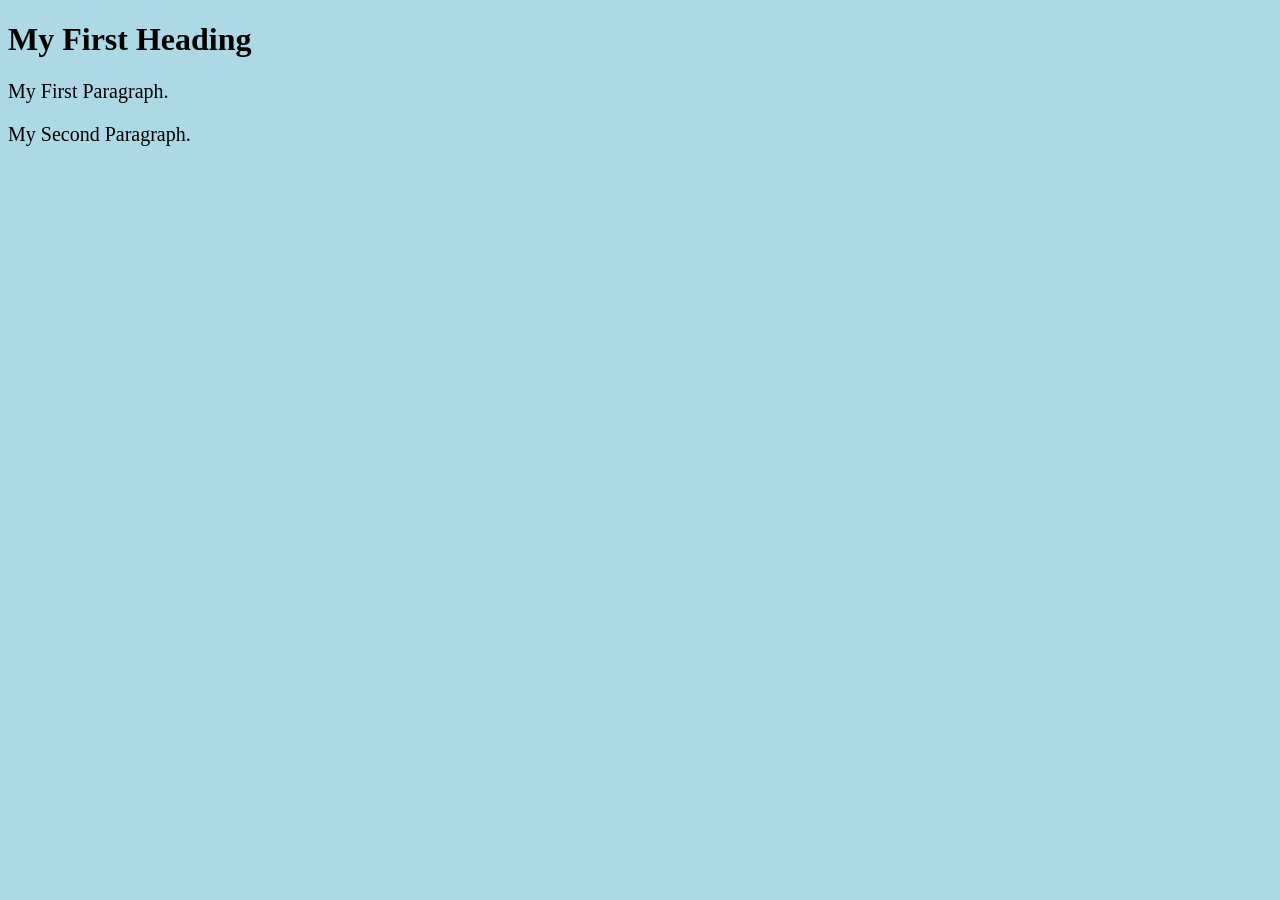
==== page1.html @ 4fd51b21 "add css styles" ====
<!DOCTYPE html>
<html>
	<head>
		<title>Page Title</title>
	
		<style>
			body {
			  background-color: lightblue;
			}

			hi {
			  color:white;
			  text-align: center;
			}

			p {
			  font-family: verdana;
			  font-size: 20px;
			}
		</style>
	</head>
<body>

	<h1>My First Heading</h1>
	<p>My First Paragraph.</p>
	<p>My Second Paragraph.</p>

</body>
</html>
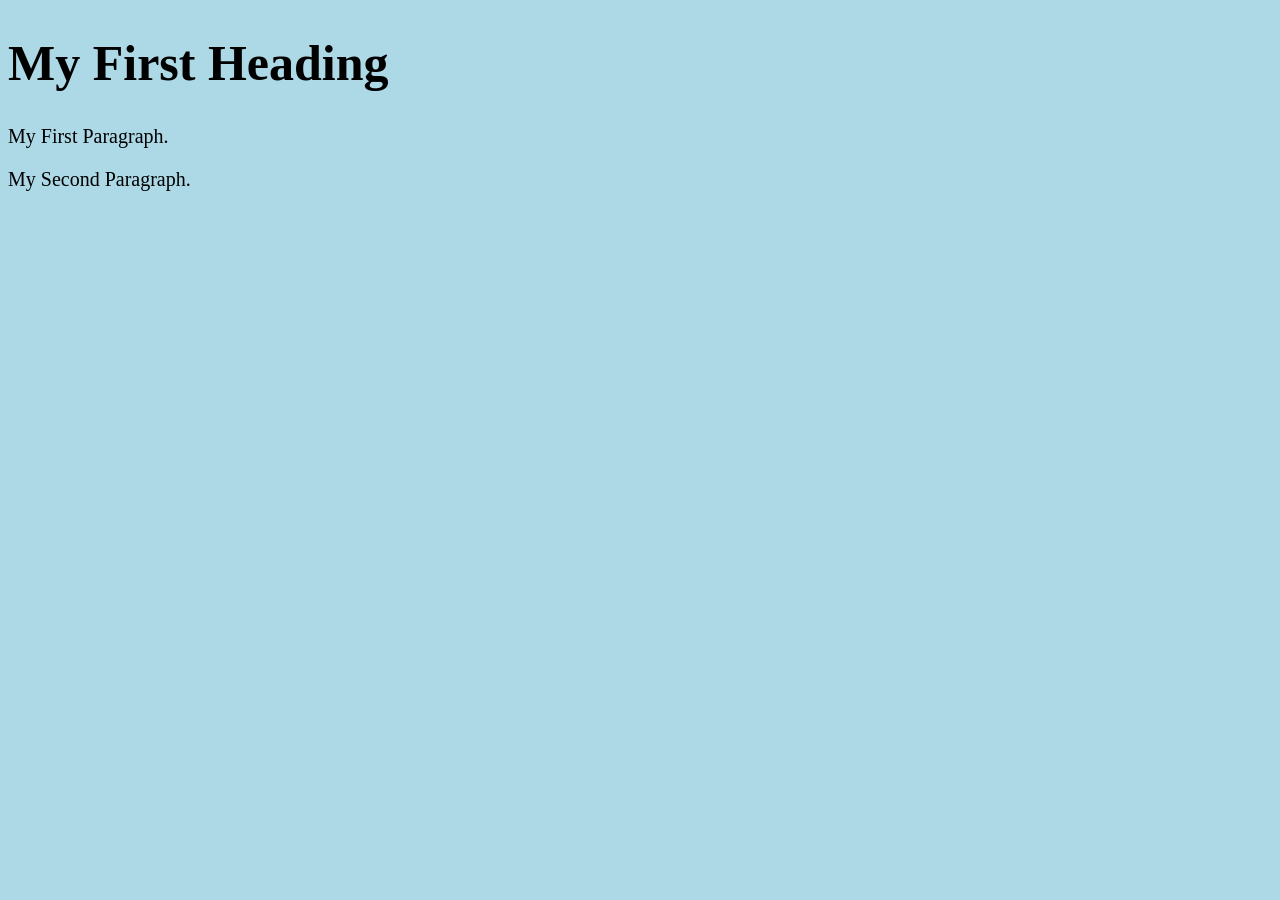
==== commit 9a1a6c71: "add some new features" ====
--- a/page1.html
+++ b/page1.html
@@ -1,23 +1,8 @@
 <!DOCTYPE html>
 <html>
 	<head>
-		<title>Page Title</title>
-	
-		<style>
-			body {
-			  background-color: lightblue;
-			}
-
-			hi {
-			  color:white;
-			  text-align: center;
-			}
-
-			p {
-			  font-family: verdana;
-			  font-size: 20px;
-			}
-		</style>
+		<title>Page 1 (Index page)</title>
+		<link rel='stylesheet' href='styles.css'>
 	</head>
 <body>
 
--- a/styles.css
+++ b/styles.css
@@ -0,0 +1,21 @@
+body {
+	background-color: lightblue;
+}
+
+hi {
+	color:white;
+	text-align: center;
+}
+
+p {
+	font-family: verdana;
+	font-size: 20px;
+}
+
+h1 {
+    font-size:50px;
+}
+
+h3 {
+    font-size:22px;
+}
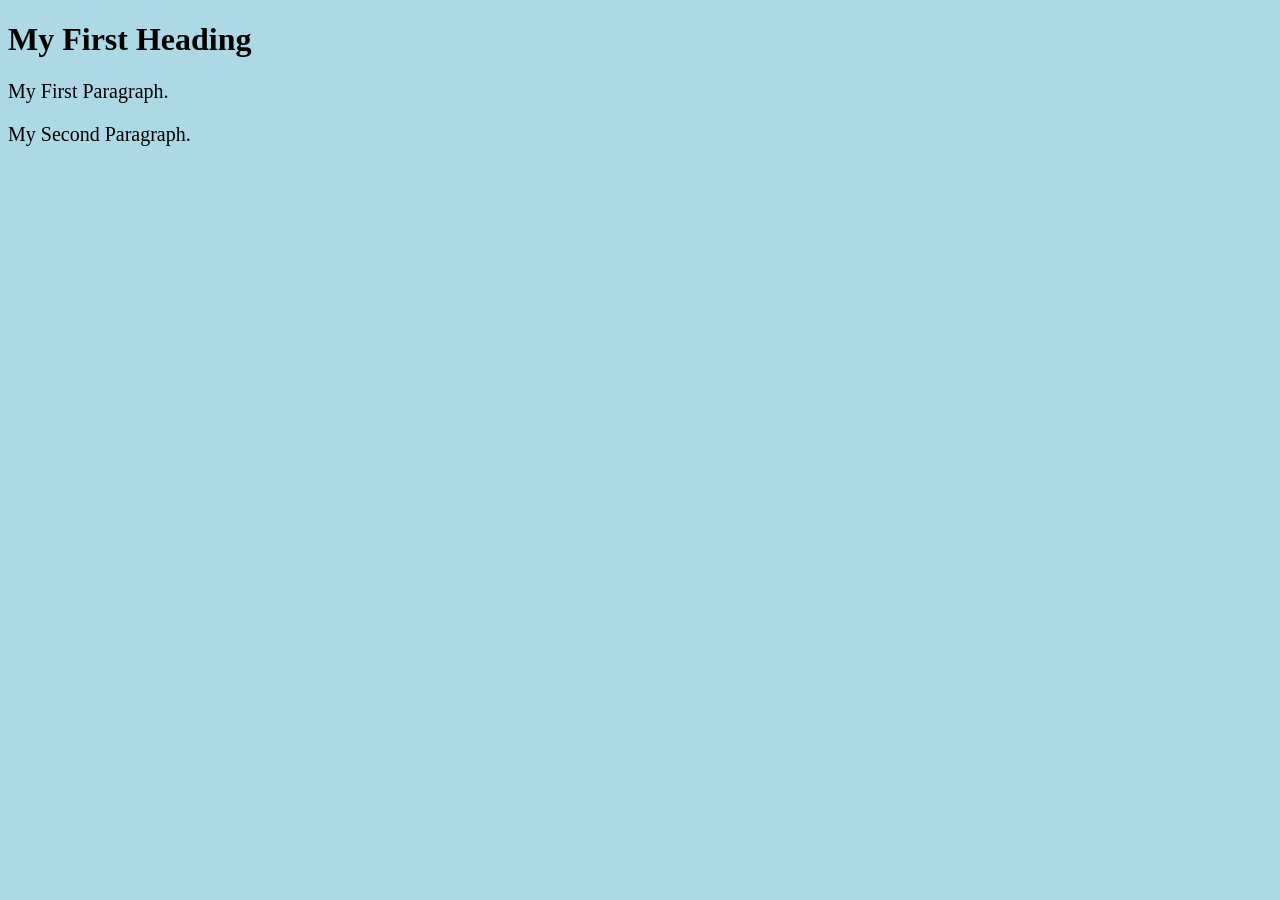
==== commit 29f7969a: "Revert "add some new features" This reverts commit 9a1a6c71a6bfa2f783c4bf1e9e43ef83c6489879." ====
--- a/page1.html
+++ b/page1.html
@@ -1,7 +1,7 @@
 <!DOCTYPE html>
 <html>
 	<head>
-		<title>Page 1 (Index page)</title>
+		<title>Page Title</title>
 		<link rel='stylesheet' href='styles.css'>
 	</head>
 <body>
--- a/styles.css
+++ b/styles.css
@@ -11,11 +11,3 @@
 	font-family: verdana;
 	font-size: 20px;
 }
-
-h1 {
-    font-size:50px;
-}
-
-h3 {
-    font-size:22px;
-}
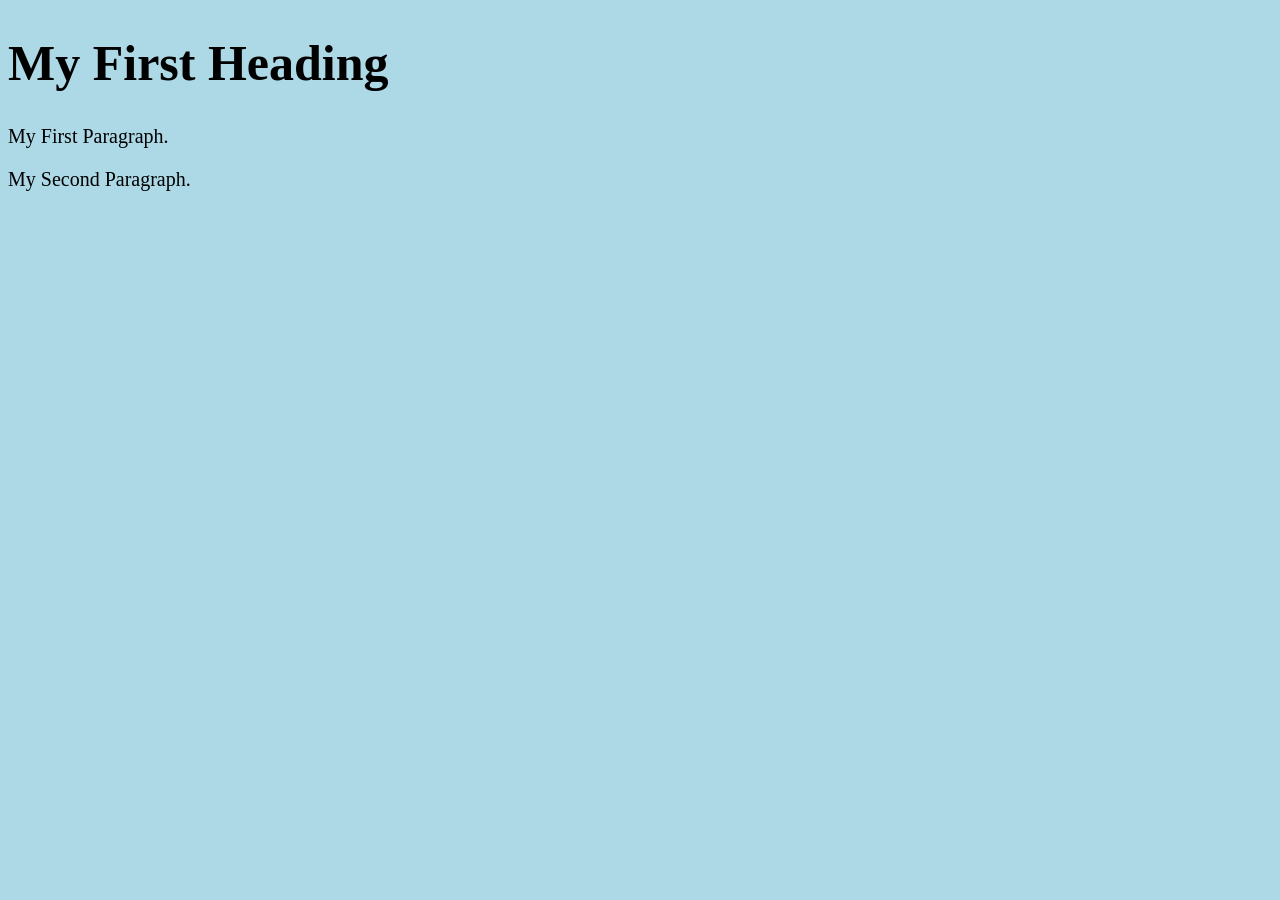
==== commit a6defd92: "Reapply "add some new features" This reverts commit 29f7969a407d05fd823ac47bf5b8f657cfe23bc3." ====
--- a/page1.html
+++ b/page1.html
@@ -1,7 +1,7 @@
 <!DOCTYPE html>
 <html>
 	<head>
-		<title>Page Title</title>
+		<title>Page 1 (Index page)</title>
 		<link rel='stylesheet' href='styles.css'>
 	</head>
 <body>
--- a/styles.css
+++ b/styles.css
@@ -11,3 +11,11 @@
 	font-family: verdana;
 	font-size: 20px;
 }
+
+h1 {
+    font-size:50px;
+}
+
+h3 {
+    font-size:22px;
+}
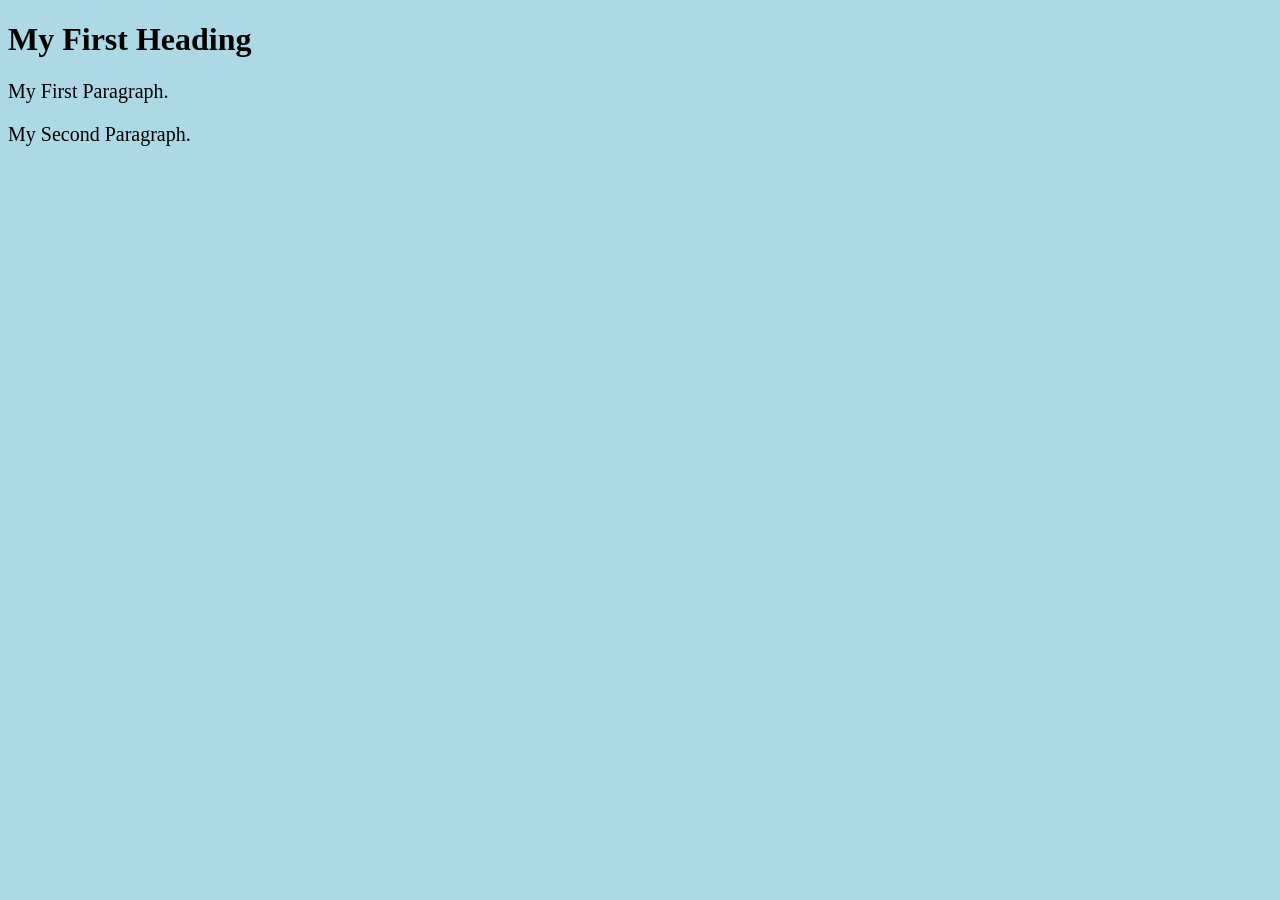
==== commit 469a0c4a: "Revert "Reapply "add some new features"" This reverts commit a6defd922f64e903bee7c25a5faf7601d294992" ====
--- a/page1.html
+++ b/page1.html
@@ -1,7 +1,7 @@
 <!DOCTYPE html>
 <html>
 	<head>
-		<title>Page 1 (Index page)</title>
+		<title>Page Title</title>
 		<link rel='stylesheet' href='styles.css'>
 	</head>
 <body>
--- a/styles.css
+++ b/styles.css
@@ -11,11 +11,3 @@
 	font-family: verdana;
 	font-size: 20px;
 }
-
-h1 {
-    font-size:50px;
-}
-
-h3 {
-    font-size:22px;
-}
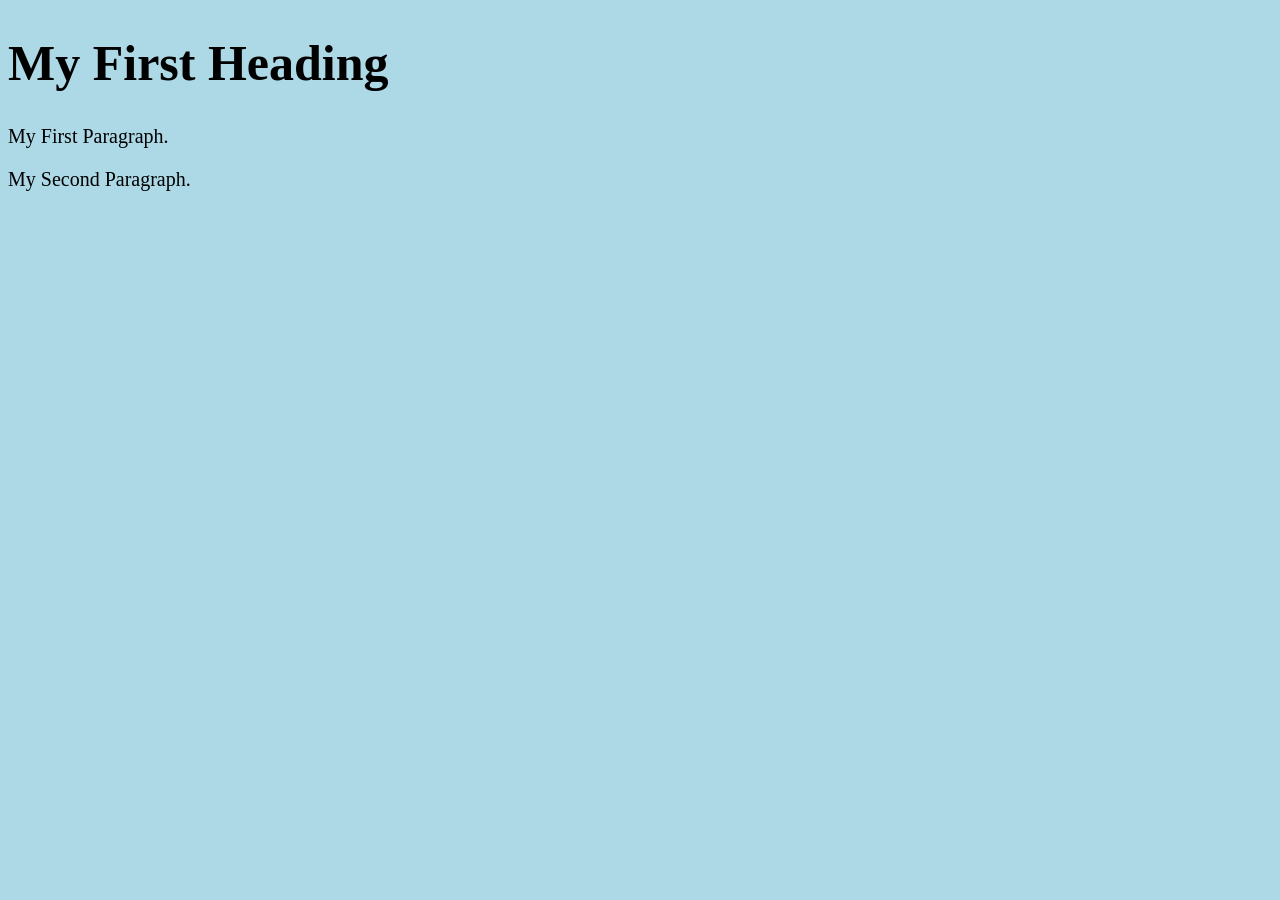
==== commit b0e9c949: "Reapply "add some new features" This reverts commit 29f7969a407d05fd823ac47bf5b8f657cfe23bc3." ====
--- a/page1.html
+++ b/page1.html
@@ -1,7 +1,7 @@
 <!DOCTYPE html>
 <html>
 	<head>
-		<title>Page Title</title>
+		<title>Page 1 (Index page)</title>
 		<link rel='stylesheet' href='styles.css'>
 	</head>
 <body>
--- a/styles.css
+++ b/styles.css
@@ -11,3 +11,11 @@
 	font-family: verdana;
 	font-size: 20px;
 }
+
+h1 {
+    font-size:50px;
+}
+
+h3 {
+    font-size:22px;
+}
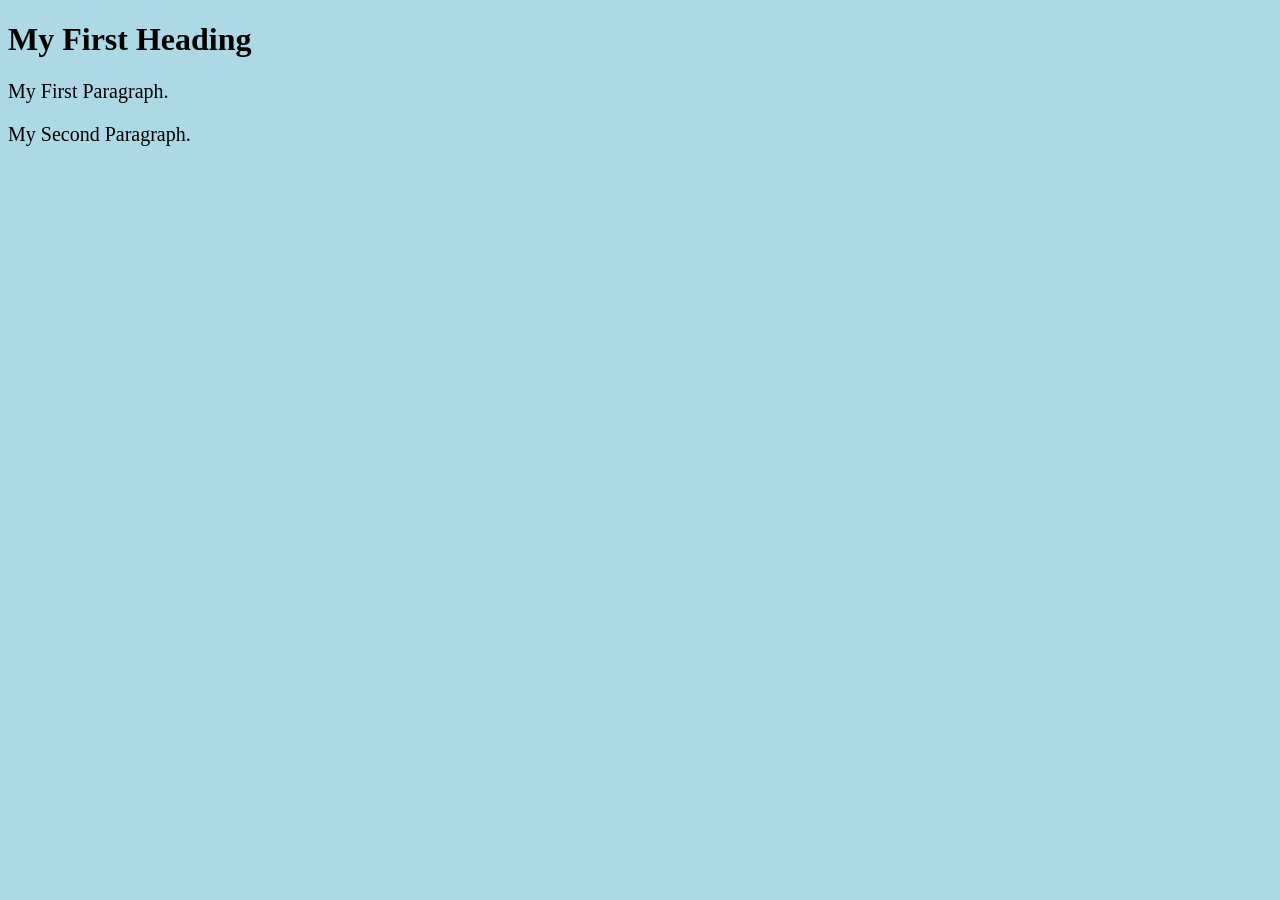
==== commit fc9d03ef: "Revert "add some new features" This reverts commit 9a1a6c71a6bfa2f783c4bf1e9e43ef83c6489879." ====
--- a/page1.html
+++ b/page1.html
@@ -1,7 +1,7 @@
 <!DOCTYPE html>
 <html>
 	<head>
-		<title>Page 1 (Index page)</title>
+		<title>Page Title</title>
 		<link rel='stylesheet' href='styles.css'>
 	</head>
 <body>
--- a/styles.css
+++ b/styles.css
@@ -11,11 +11,3 @@
 	font-family: verdana;
 	font-size: 20px;
 }
-
-h1 {
-    font-size:50px;
-}
-
-h3 {
-    font-size:22px;
-}
